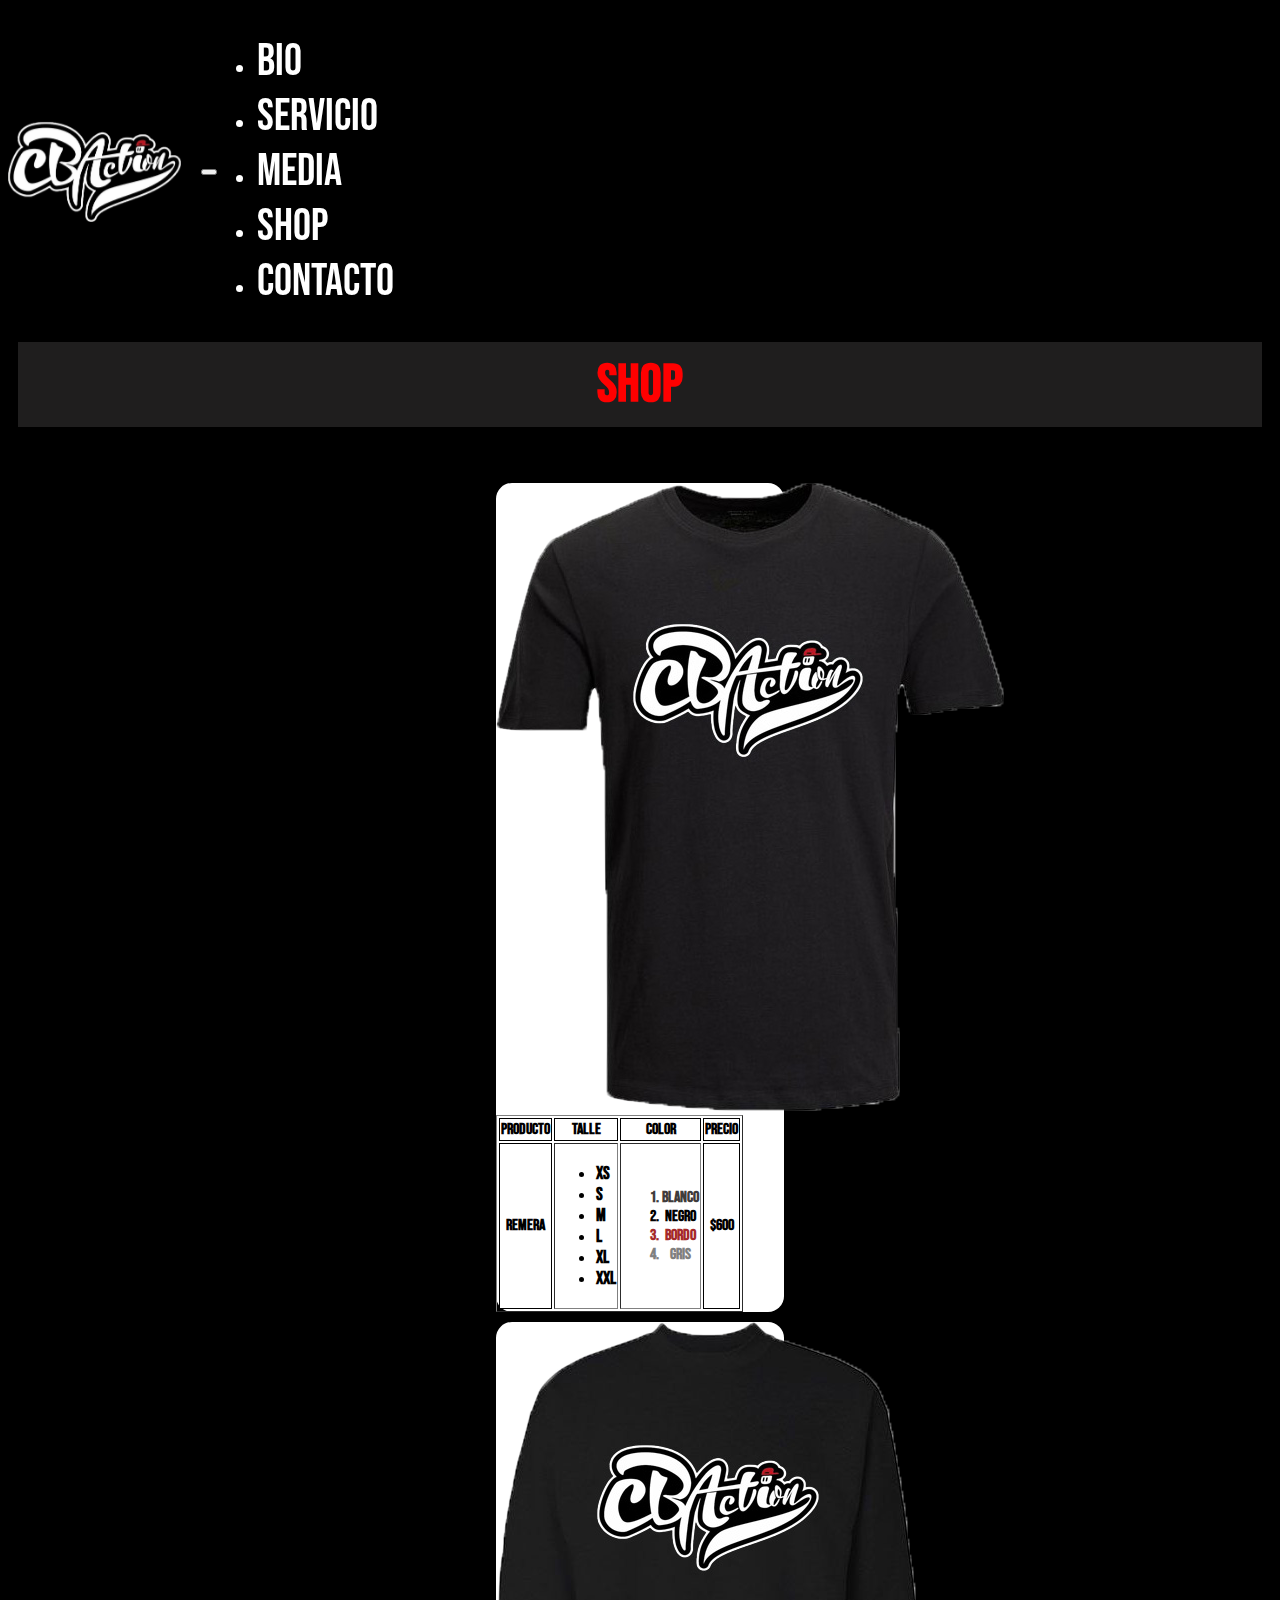
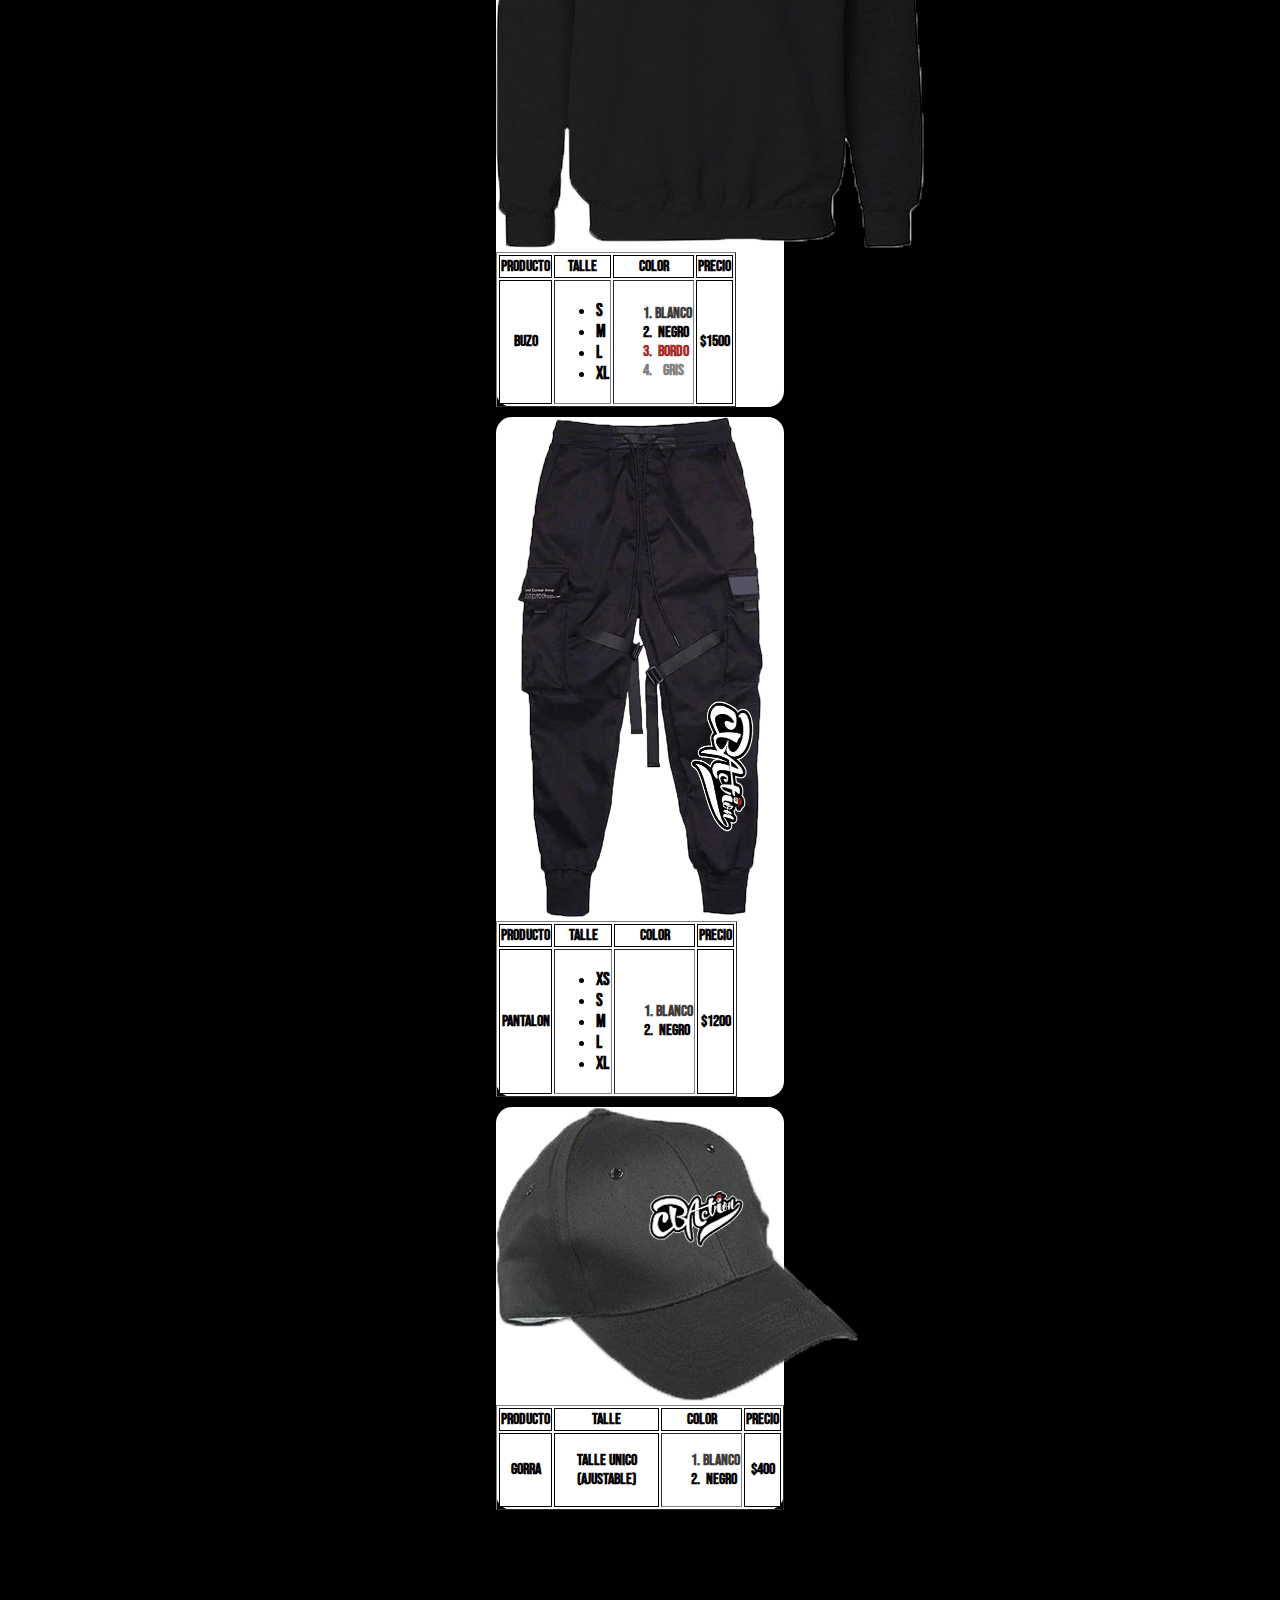
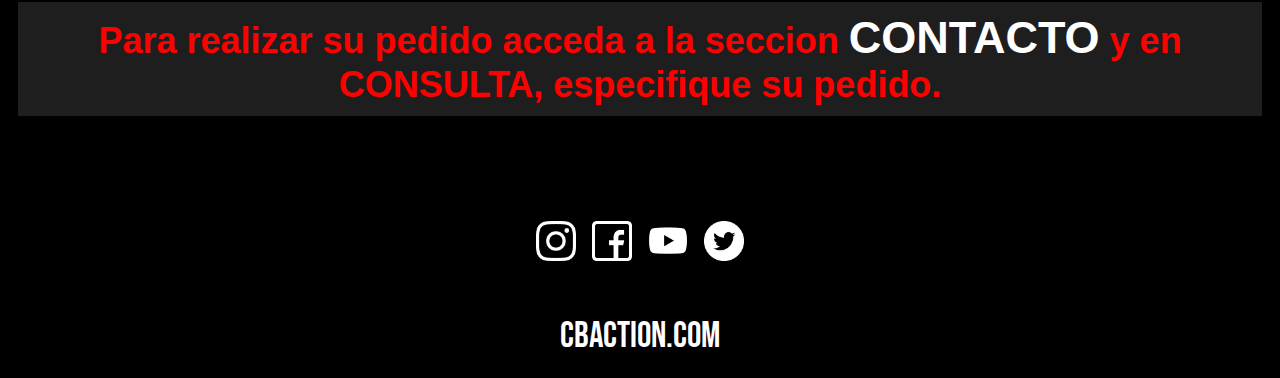
==== html/shop.html @ 96c4bc12 "agregando proyecto a repositorio" ====
<!DOCTYPE html>
<html lang="en">
<head>
    <meta charset="UTF-8">
    <meta name="viewport" content="width=device-width, initial-scale=1.0">
    <title>CBAction - Shop</title> 
    <meta name="keywords" content="HIP HOP, DANZA, DANCE, CHOREOGRAPHY, COREOGRAFIA, GRUPO, CREW, EVENTOS, ENTRETENIMIENTO, ARTE, ARGENTINA, CORDOBA">
    <meta name="description" content="Prendas al estilo CBAction a donde vayas.">
    <link rel="stylesheet" href="https://cdn.jsdelivr.net/npm/bootstrap@4.5.3/dist/css/bootstrap.min.css" integrity="sha384-TX8t27EcRE3e/ihU7zmQxVncDAy5uIKz4rEkgIXeMed4M0jlfIDPvg6uqKI2xXr2" crossorigin="anonymous">
    <link rel="stylesheet" href="../css/estilo.css">
    <link href="https://fonts.googleapis.com/css2?family=Bebas+Neue&display=swap" rel="stylesheet">
</head>
<body class="container-fluid no-gutters">
    
    <header class="row no-gutters header">
        <div class="col-12">
            <nav class="navbar navbar-expand-lg navbar-dark header header__nav">
                <a class="navbar-brand header header__nav header__nav__logo" href="../index.html"><img src="../img/LOGOCBACTION.png" height="100px" alt=""></a>   
                <button class="navbar-toggler" type="button" data-toggle="collapse" data-target="#navbarSupportedContent" aria-controls="navbarSupportedContent" aria-expanded="false" aria-label="Toggle navigation">
                    <span class="navbar-toggler-icon"></span>
                  </button>   
                <div class="collapse navbar-collapse justify-content-end" id="navbarSupportedContent">
                  <ul class="navbar-nav">
                    <li class="nav-item active">
                        <a class="header header__nav header__nav__a" href="../html/integrantes.html"> BIO </a>
                    </li>
                    <li class="nav-item">
                        <a class="header header__nav header__nav__a" href="../html/servicio.html">SERVICIO</a>
                    </li>
                    <li class="nav-item">
                        <a class="header header__nav header__nav__a" href="../html/media.html">MEDIA</a>
                    </li>    
                    <li class="nav-item">
                        <a class="header header__nav header__nav__a" href="../html/shop.html">SHOP</a>
                    </li>    
                    <li class="nav-item">
                        <a class="header header__nav header__nav__a" href="../html/contacto.html">CONTACTO</a>
                    </li>              
             </ul>
            </div>
        </div>
             </nav>
</header>
<div class="row no-gutters">
<div class="col-md-12">
    <h2 class="jumbotron">SHOP</h2>
    <br>
    <br>
</div>
</div>
<section class="shop">
 <!-- REMERA -->
<div class="row no-gutters">
    <div class="col-xl-3 col-lg-6 col-md-6 col-s-12">
 <div class="shop__cartas" style="width: 18rem;">
    <img src="../img/REMERA.png" class="card-img-top" alt="...">
    <div class="card-body">
        <table border="1px black border">
            <tr><th class="shop__textos">PRODUCTO</th><th class="shop__textos">TALLE</th><th class="shop__textos">COLOR</th><th class="shop__textos">PRECIO</th></tr>
            <tr><th class="shop__textos"> REMERA </th>
                <th><ul class="shop__ul"><li>XS</li>
                <li>S</li>
                <li>M</li>
                <li>L</li>
            <li>XL</li>
            <li>XXL</li>
            </ul>
            </th> 
            <th><ol>
                <li class="shop__textos shop__textos--blanco">Blanco</li>
                <li class="shop__textos shop__textos--negro">Negro</li>
                <li class="shop__textos shop__textos--bordo">Bordo</li>
                <li class="shop__textos shop__textos--gris">Gris</li>
            </ol>
            </th> 
                <th class="shop__textos">$600</th></tr> </table> 
    </div>
  </div>
</div>

<div class="col-xl-3 col-lg-6 col-md-6 col-s-12">
  <div class="shop__cartas" style="width: 18rem;">
    <img src="../img/BUZO.png" class="card-img-top" alt="...">
    <div class="card-body">
        <table border="1px black border">
            <tr><th class="shop__textos">PRODUCTO</th><th class="shop__textos">TALLE</th><th class="shop__textos">COLOR</th><th class="shop__textos">PRECIO</th></tr>
            <tr><th class="shop__textos">BUZO</th>       
                    <th> <ul class="shop__ul"> <li>S</li>
                    <li>M</li>
                    <li>L</li>
                    <li>XL</li></th>
                </ul>
                <th> <ol>
                <li class="shop__textos shop__textos--blanco">Blanco</li>
                <li class="shop__textos shop__textos--negro">Negro</li>
                <li class="shop__textos shop__textos--bordo">Bordo</li>
                <li class="shop__textos shop__textos--gris">Gris</li></ol>
                   <th class="shop__textos">$1500</th></tr></table>
    </div>
  </div>
</div>

<div class="col-xl-3 col-lg-6 col-md-6 col-s-12">
  <div class="shop__cartas" style="width: 18rem;">
    <img src="../img/PANTALON.png" class="card-img-top" height="500px" alt="...">
    <div class="card-body">
        <table border="1px black border">
            <tr><th class="shop__textos">PRODUCTO</th><th class="shop__textos">TALLE</th><th class="shop__textos">COLOR</th><th class="shop__textos">PRECIO</th></tr>
            <tr><th class="shop__textos">PANTALON</th>
                <th><ul class="shop__ul"><li>XS</li>
                    <li>S</li>
                    <li>M</li>
                    <li>L</li>
                <li>XL</li>
            </ul>
            </th> 
                <th><ol>
            <li class="shop__textos shop__textos--blanco">Blanco</li>
            <li class="shop__textos shop__textos--negro">Negro</li></th>
                </ol>
                <th class="shop__textos">$1200</th></tr></table>
    </div>
  </div>
</div>

<div class="col-xl-3 col-lg-6 col-md-6 col-s-12">
  <div class="shop__cartas" style="width: 18rem;">
    <img src="../img/GORRAP.png" class="card-img-top" alt="...">
    <div class="card-body">
        <table border="1px black border">     
            <tr><th class="shop__textos">PRODUCTO</th><th class="shop__textos">TALLE</th><th class="shop__textos">COLOR</th><th class="shop__textos">PRECIO</th></tr>
         <tr><th class="shop__textos">GORRA</th>
             <th class="shop__textos">TALLE UNICO (Ajustable)</th>
             <th><ol>
         <li class="shop__textos shop__textos--blanco">Blanco</li> 
         <li class="shop__textos shop__textos--negro">Negro</li></th>
         </ol>
             <th class="shop__textos">$400</th></tr>
         </table>
    </div>
  </div>      
</div>
</div>
</section>
<br>
<br>
<br>
<br>       
<div class="row">
    <div class="col-md-12">     
        <h3 class="shop__subtitulo jumbotron">Para realizar su pedido acceda a la seccion <a class="shop__a" href="../html/contacto.html">CONTACTO</a> y en CONSULTA, especifique su pedido.</h3>         
    </div>
</div>
    <div class="row">
        <div class="col-md-12">
            <footer class="footer"> 
        
                <a class="footer footer__a" href="https://www.instagram.com/cbactioncrew/" > 
                   <img class="footer footer__img" src="../img/instagram.png">
                    </a>
                <a class="footer footer__a" href="https://www.facebook.com/cbactioncrew/">
                    <img class="footer footer__img" src="../img/facebook.png">
                    </a>
                <a class="footer footer__a" href="https://www.youtube.com/user/CBActionHH">
                    <img class="footer footer__img" src="../img/youtube.png">
                    </a>
                <a class="footer footer__a" href="https://www.twitter.com/cbactioncrew">
                    <img class="footer footer__img" src="../img/twitter.png">
                    </a>
                <br>
                <br>
                <a class="footer footer__a" href="../index.html">CBACTION.com</a>
            </footer>
       </div>
    </div>       
    <script src="https://code.jquery.com/jquery-3.5.1.slim.min.js" integrity="sha384-DfXdz2htPH0lsSSs5nCTpuj/zy4C+OGpamoFVy38MVBnE+IbbVYUew+OrCXaRkfj" crossorigin="anonymous"></script>
        <script src="https://cdn.jsdelivr.net/npm/popper.js@1.16.1/dist/umd/popper.min.js" integrity="sha384-9/reFTGAW83EW2RDu2S0VKaIzap3H66lZH81PoYlFhbGU+6BZp6G7niu735Sk7lN" crossorigin="anonymous"></script>
        <script src="https://cdn.jsdelivr.net/npm/bootstrap@4.5.3/dist/js/bootstrap.min.js" integrity="sha384-w1Q4orYjBQndcko6MimVbzY0tgp4pWB4lZ7lr30WKz0vr/aWKhXdBNmNb5D92v7s" crossorigin="anonymous"></script>
    </body>
</html>
---- css/estilo.css ----
@charset "UTF-8";
/*HEADER NAV BODY*/
.header {
  position: sticky;
  top: 10px;
  z-index: 3; }

.header__nav {
  background-color: rgba(0, 0, 0, 0.486);
  display: flex;
  flex-direction: row;
  align-items: center;
  margin-right: 20px; }

.header__nav__logo {
  height: 100px;
  background-color: rgba(0, 0, 0, 0); }

.header__nav__a {
  color: white;
  background-color: rgba(0, 0, 0, 0);
  position: sticky;
  font-size: 5vh;
  text-decoration: none;
  transition: font-size .5s;
  font-family: "Bebas Neue", cursive; }

a:hover {
  font-size: 5.3vh;
  color: red;
  text-decoration: none; }

body {
  background-color: black;
  animation: body-fade 2s; }

/*VIDEO Y SUBTITULO HOME*/
video {
  display: block;
  margin-left: auto;
  margin-right: auto;
  width: 100%;
  text-align: center; }

@keyframes body-fade {
  from {
    opacity: 0; }
  to {
    opacity: 1; } }

/*TEXTOS DE SECCIONES*/
h1 {
  color: red;
  font-family: "Bebas Neue", cursive;
  font-size: 8vh;
  text-align: center; }

.subtituloHome {
  letter-spacing: 5px;
  border: solid red;
  border-left: none;
  border-right: none;
  margin-top: 100px;
  animation-name: animate__fadeIn;
  animation-iteration-count: infinite;
  animation-timing-function: ease-in;
  animation-duration: 2s;
  animation-delay: 0s; }

@keyframes animate__fadeIn {
  0% {
    opacity: 1; }
  25% {
    opacity: .6; }
  50% {
    opacity: .3; }
  75% {
    opacity: .6; }
  100% {
    opacity: 1; } }

h2 {
  color: red;
  font-family: "Bebas Neue", cursive;
  font-size: 6vh;
  text-align: center; }

h3 {
  color: red;
  font-family: "Bebas Neue", cursive;
  font-size: 4vh;
  text-align: center; }

h4 {
  color: white;
  font-family: "Bebas Neue", cursive;
  font-size: 2.7vh;
  text-align: center; }

p {
  color: white;
  font-family: "Roboto", sans-serif;
  text-align: center;
  font-size: 2.7vh;
  margin-top: 30px; }

.jumbotron {
  background-color: #1f1e1e;
  padding: 10px;
  margin: 10px; }

/*INTEGRANTES*/
ul {
  font-family: "Roboto", sans-serif;
  color: white;
  font-size: 2.7vh; }
  ul li {
    text-align: left; }

.bioServicio .somos {
  margin-bottom: 100px; }

.bioServicio .integrantes {
  width: 100%;
  padding: 75px 0px;
  display: block;
  text-align: center; }

.bioServicio .img-team {
  opacity: .6; }

.bioServicio .img-team:hover {
  opacity: 1;
  transition: .5s; }

.bioServicio .carousel-item {
  height: 400px; }

@media (min-width: 720px) {
  .bioServicio .carousel-item {
    height: 100vh !important; } }

.bioServicio .slide1 {
  background-image: url(../img/servicio3.jpg);
  background-size: cover;
  background-position: center center; }

.bioServicio .slide2 {
  background-image: url(../img/servicio2.jpg);
  background-size: cover;
  background-position: center center; }

.bioServicio .slide3 {
  background-image: url(../img/servicio.jpg);
  background-size: cover;
  background-position: center center; }

.bioServicio .servicio {
  margin: 50px; }

.bioServicio .modal-content .modal-body {
  color: black;
  font-family: "Roboto", sans-serif;
  font-size: 2.7vh; }

.bioServicio .modal-content .modal-title {
  font-family: "Bebas Neue", cursive;
  font-size: 5vh; }

.bioServicio .modal-content .viñeta {
  color: black;
  font-family: "Bebas Neue", cursive;
  list-style: square url(../img/viñeta.gif); }

.bioServicio .modal-content .btn {
  background-color: negro;
  color: white;
  font-family: "Bebas Neue", cursive; }

/*MEDIA IFRAMES*/
iframe {
  position: relative;
  width: 100%;
  padding: 20px; }

/*SHOP*/
/*CARTAS CON TABLAS*/
.shop {
  display: flex;
  flex-direction: row;
  flex-wrap: wrap;
  text-align: center;
  justify-content: space-around; }

.shop__ul {
  color: black;
  font-family: "Bebas Neue", cursive;
  font-size: 2vh;
  text-align: left; }

.shop__textos {
  font-family: "Bebas Neue", cursive;
  background-color: white;
  border: solid 1px black;
  color: black; }

.shop__textos--negro {
  color: black;
  border: none;
  font-family: "Bebas Neue", cursive; }

.shop__textos--bordo {
  color: brown;
  border: none;
  font-family: "Bebas Neue", cursive; }

.shop__textos--gris {
  color: gray;
  border: none;
  font-family: "Bebas Neue", cursive; }

.shop__textos--blanco {
  color: #3f3c3c;
  border: none;
  font-family: "Bebas Neue", cursive; }

.shop__cartas {
  margin: 10px;
  border-radius: 1rem;
  background-color: white;
  transition: transform 1s; }

.shop__cartas:hover {
  transform: scale(1.1); }

.shop__subtitulo {
  font-family: "Roboto", sans-serif;
  font-size: 4vh; }

.shop__a {
  color: white;
  font-size: 5vh;
  text-decoration: none;
  transition: font-size .5s;
  font-family: "Roboto", sans-serif; }

/*CONTACTO*/
.contacto__img {
  background-image: url(../img/contacto.jpg);
  background-size: cover;
  background-position: center; }

.contacto__form {
  padding-bottom: 100px;
  padding-top: 100px; }

.contacto__form__titulo {
  color: red;
  font-family: "Bebas Neue", cursive;
  font-size: 8vh;
  text-align: center; }

.contacto__form__texto {
  color: white;
  font-family: "Roboto", sans-serif;
  font-size: 2.7vh;
  text-align: center; }

.contacto__form__botones {
  background-color: white;
  border: none;
  border-radius: 10px;
  width: 250px;
  height: 30px;
  transition: width 1s, height 1s; }

.contacto__form__botones:hover {
  width: 450px;
  height: 30px; }

.contacto__form__submit {
  color: black;
  font-family: "Bebas Neue", cursive;
  font-size: 2.7vh;
  background-color: white;
  border: none;
  border-radius: 30px; }

.contacto__form__select {
  width: 200px;
  height: 30px; }

.contacto__form__textarea {
  width: 250px;
  height: 100px;
  background-color: white;
  border-radius: 10px;
  transition: width 1s, height 1s; }

.contacto__form__textarea:hover {
  width: 450px;
  height: 130px; }

/*FOOTER*/
.footer {
  background-color: black;
  justify-content: center;
  text-align: center;
  margin-top: 50px;
  margin-bottom: 20px; }

.footer__a {
  color: white;
  font-size: 4vh;
  text-decoration: none;
  transition: font-size .5s;
  font-family: "Bebas Neue", cursive; }

.footer__img {
  width: 40px;
  padding: 5px; }
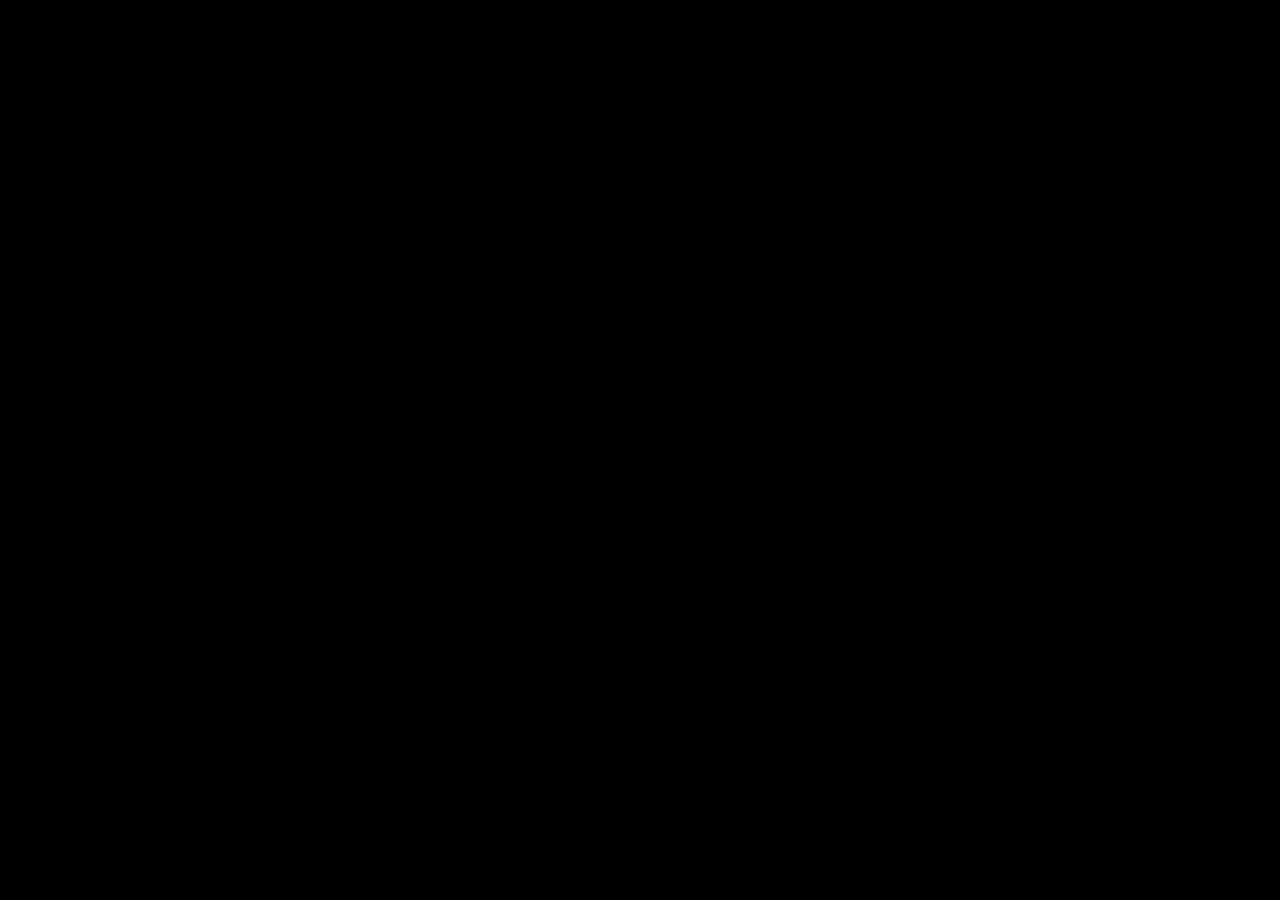
==== commit 5d8b538b: "Update shop.html" ====
--- a/html/shop.html
+++ b/html/shop.html
@@ -9,6 +9,7 @@
     <link rel="stylesheet" href="https://cdn.jsdelivr.net/npm/bootstrap@4.5.3/dist/css/bootstrap.min.css" integrity="sha384-TX8t27EcRE3e/ihU7zmQxVncDAy5uIKz4rEkgIXeMed4M0jlfIDPvg6uqKI2xXr2" crossorigin="anonymous">
     <link rel="stylesheet" href="../css/estilo.css">
     <link href="https://fonts.googleapis.com/css2?family=Bebas+Neue&display=swap" rel="stylesheet">
+    <script src ="script.js" async> <script>
 </head>
 <body class="container-fluid no-gutters">
     
@@ -177,4 +178,4 @@
         <script src="https://cdn.jsdelivr.net/npm/popper.js@1.16.1/dist/umd/popper.min.js" integrity="sha384-9/reFTGAW83EW2RDu2S0VKaIzap3H66lZH81PoYlFhbGU+6BZp6G7niu735Sk7lN" crossorigin="anonymous"></script>
         <script src="https://cdn.jsdelivr.net/npm/bootstrap@4.5.3/dist/js/bootstrap.min.js" integrity="sha384-w1Q4orYjBQndcko6MimVbzY0tgp4pWB4lZ7lr30WKz0vr/aWKhXdBNmNb5D92v7s" crossorigin="anonymous"></script>
     </body>
-</html>+</html>
--- a/css/estilo.css
+++ b/css/estilo.css
@@ -97,6 +97,12 @@
   font-size: 2.7vh;
   text-align: center; }
 
+  h5 {
+    color: black;
+    font-family: "Bebas Neue", cursive;
+    font-size: 2.7vh;
+    text-align: center; }
+
 p {
   color: white;
   font-family: "Roboto", sans-serif;
@@ -186,63 +192,39 @@
 /*SHOP*/
 /*CARTAS CON TABLAS*/
 .shop {
+  color: black;
   display: flex;
   flex-direction: row;
   flex-wrap: wrap;
   text-align: center;
   justify-content: space-around; }
 
-.shop__ul {
-  color: black;
-  font-family: "Bebas Neue", cursive;
-  font-size: 2vh;
-  text-align: left; }
-
-.shop__textos {
-  font-family: "Bebas Neue", cursive;
-  background-color: white;
-  border: solid 1px black;
-  color: black; }
-
-.shop__textos--negro {
-  color: black;
-  border: none;
-  font-family: "Bebas Neue", cursive; }
-
-.shop__textos--bordo {
-  color: brown;
-  border: none;
-  font-family: "Bebas Neue", cursive; }
-
-.shop__textos--gris {
-  color: gray;
-  border: none;
-  font-family: "Bebas Neue", cursive; }
-
-.shop__textos--blanco {
-  color: #3f3c3c;
-  border: none;
-  font-family: "Bebas Neue", cursive; }
-
-.shop__cartas {
-  margin: 10px;
-  border-radius: 1rem;
-  background-color: white;
-  transition: transform 1s; }
-
-.shop__cartas:hover {
-  transform: scale(1.1); }
-
-.shop__subtitulo {
-  font-family: "Roboto", sans-serif;
-  font-size: 4vh; }
-
-.shop__a {
-  color: white;
-  font-size: 5vh;
-  text-decoration: none;
-  transition: font-size .5s;
-  font-family: "Roboto", sans-serif; }
+  .cartas {
+    color: black;
+    display: flex;
+    flex-direction: row;
+    justify-content: space-around;
+    width: 100%;
+    height: 75%;
+    padding-top: 20px;
+}
+
+.cartasCarrito {
+    color: black;
+    display: flex;
+    flex-direction: row;
+    justify-content: space-around;
+    justify-items: center;
+    width: 25%;
+    height: 75%;
+    padding-top: 20px;
+}
+
+.botonProducto {
+color: white;
+background-color: rgb(27, 25, 25);
+border: black;
+}
 
 /*CONTACTO*/
 .contacto__img {
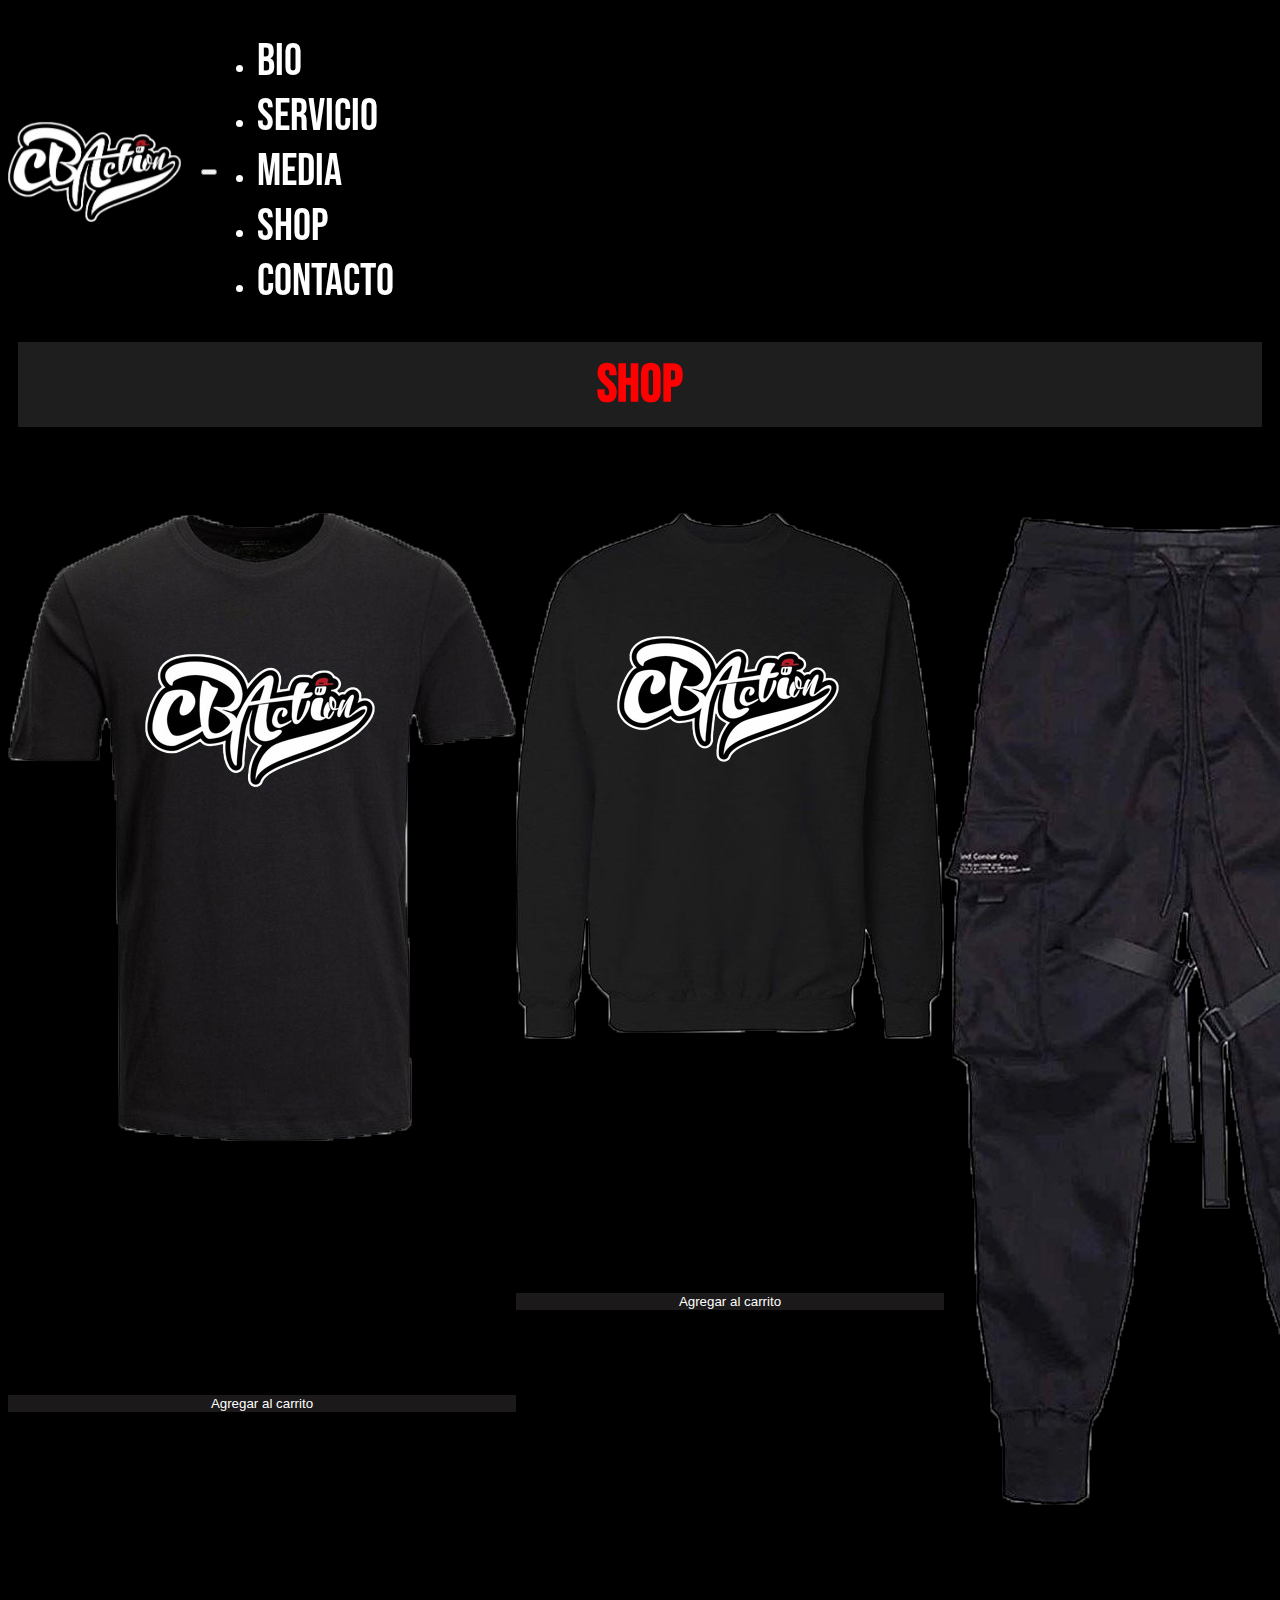
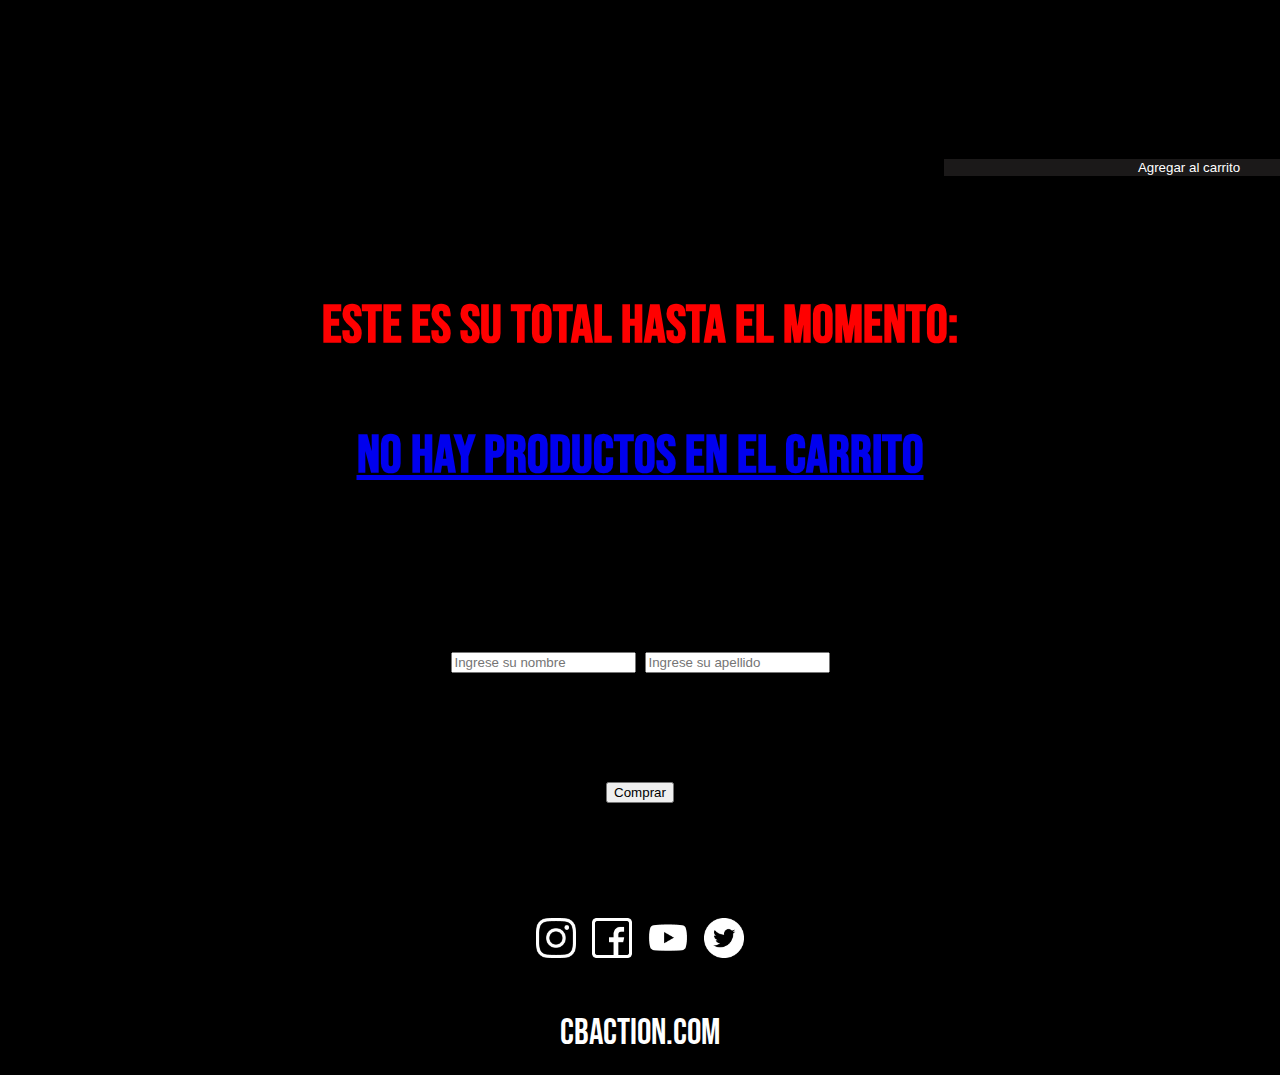
==== commit 1cd6eac7: "Update shop.html" ====
--- a/html/shop.html
+++ b/html/shop.html
@@ -9,7 +9,6 @@
     <link rel="stylesheet" href="https://cdn.jsdelivr.net/npm/bootstrap@4.5.3/dist/css/bootstrap.min.css" integrity="sha384-TX8t27EcRE3e/ihU7zmQxVncDAy5uIKz4rEkgIXeMed4M0jlfIDPvg6uqKI2xXr2" crossorigin="anonymous">
     <link rel="stylesheet" href="../css/estilo.css">
     <link href="https://fonts.googleapis.com/css2?family=Bebas+Neue&display=swap" rel="stylesheet">
-    <script src ="script.js" async> <script>
 </head>
 <body class="container-fluid no-gutters">
     
@@ -50,106 +49,29 @@
 </div>
 </div>
 <section class="shop">
- <!-- REMERA -->
-<div class="row no-gutters">
-    <div class="col-xl-3 col-lg-6 col-md-6 col-s-12">
- <div class="shop__cartas" style="width: 18rem;">
-    <img src="../img/REMERA.png" class="card-img-top" alt="...">
-    <div class="card-body">
-        <table border="1px black border">
-            <tr><th class="shop__textos">PRODUCTO</th><th class="shop__textos">TALLE</th><th class="shop__textos">COLOR</th><th class="shop__textos">PRECIO</th></tr>
-            <tr><th class="shop__textos"> REMERA </th>
-                <th><ul class="shop__ul"><li>XS</li>
-                <li>S</li>
-                <li>M</li>
-                <li>L</li>
-            <li>XL</li>
-            <li>XXL</li>
-            </ul>
-            </th> 
-            <th><ol>
-                <li class="shop__textos shop__textos--blanco">Blanco</li>
-                <li class="shop__textos shop__textos--negro">Negro</li>
-                <li class="shop__textos shop__textos--bordo">Bordo</li>
-                <li class="shop__textos shop__textos--gris">Gris</li>
-            </ol>
-            </th> 
-                <th class="shop__textos">$600</th></tr> </table> 
-    </div>
-  </div>
-</div>
-
-<div class="col-xl-3 col-lg-6 col-md-6 col-s-12">
-  <div class="shop__cartas" style="width: 18rem;">
-    <img src="../img/BUZO.png" class="card-img-top" alt="...">
-    <div class="card-body">
-        <table border="1px black border">
-            <tr><th class="shop__textos">PRODUCTO</th><th class="shop__textos">TALLE</th><th class="shop__textos">COLOR</th><th class="shop__textos">PRECIO</th></tr>
-            <tr><th class="shop__textos">BUZO</th>       
-                    <th> <ul class="shop__ul"> <li>S</li>
-                    <li>M</li>
-                    <li>L</li>
-                    <li>XL</li></th>
-                </ul>
-                <th> <ol>
-                <li class="shop__textos shop__textos--blanco">Blanco</li>
-                <li class="shop__textos shop__textos--negro">Negro</li>
-                <li class="shop__textos shop__textos--bordo">Bordo</li>
-                <li class="shop__textos shop__textos--gris">Gris</li></ol>
-                   <th class="shop__textos">$1500</th></tr></table>
-    </div>
-  </div>
-</div>
-
-<div class="col-xl-3 col-lg-6 col-md-6 col-s-12">
-  <div class="shop__cartas" style="width: 18rem;">
-    <img src="../img/PANTALON.png" class="card-img-top" height="500px" alt="...">
-    <div class="card-body">
-        <table border="1px black border">
-            <tr><th class="shop__textos">PRODUCTO</th><th class="shop__textos">TALLE</th><th class="shop__textos">COLOR</th><th class="shop__textos">PRECIO</th></tr>
-            <tr><th class="shop__textos">PANTALON</th>
-                <th><ul class="shop__ul"><li>XS</li>
-                    <li>S</li>
-                    <li>M</li>
-                    <li>L</li>
-                <li>XL</li>
-            </ul>
-            </th> 
-                <th><ol>
-            <li class="shop__textos shop__textos--blanco">Blanco</li>
-            <li class="shop__textos shop__textos--negro">Negro</li></th>
-                </ol>
-                <th class="shop__textos">$1200</th></tr></table>
-    </div>
-  </div>
-</div>
-
-<div class="col-xl-3 col-lg-6 col-md-6 col-s-12">
-  <div class="shop__cartas" style="width: 18rem;">
-    <img src="../img/GORRAP.png" class="card-img-top" alt="...">
-    <div class="card-body">
-        <table border="1px black border">     
-            <tr><th class="shop__textos">PRODUCTO</th><th class="shop__textos">TALLE</th><th class="shop__textos">COLOR</th><th class="shop__textos">PRECIO</th></tr>
-         <tr><th class="shop__textos">GORRA</th>
-             <th class="shop__textos">TALLE UNICO (Ajustable)</th>
-             <th><ol>
-         <li class="shop__textos shop__textos--blanco">Blanco</li> 
-         <li class="shop__textos shop__textos--negro">Negro</li></th>
-         </ol>
-             <th class="shop__textos">$400</th></tr>
-         </table>
-    </div>
-  </div>      
-</div>
-</div>
+    <div class="cartas" id="productos"></div>
+<!-- REMERA -->
 </section>
 <br>
 <br>
 <br>
 <br>       
-<div class="row">
-    <div class="col-md-12">     
-        <h3 class="shop__subtitulo jumbotron">Para realizar su pedido acceda a la seccion <a class="shop__a" href="../html/contacto.html">CONTACTO</a> y en CONSULTA, especifique su pedido.</h3>         
+<h2>Este es su total hasta el momento: 
+    <br>
+    <br>
+    <a href="#" class="list-group-item" id="precio-total">No hay productos en el carrito</a>
+
+<div id="carrito"></div>
+<br>
+<br>
+<input type="text" placeholder="Ingrese su nombre"  id="nombreCliente">
+<input type="text" placeholder= "Ingrese su apellido" id ="apellidoCliente" >
+<br>
+<br>
+<button type="button" class="btn btn-primary botonProd" onclick="comprar()">Comprar</button>
+
+</h2>
+          
     </div>
 </div>
     <div class="row">
@@ -177,5 +99,7 @@
     <script src="https://code.jquery.com/jquery-3.5.1.slim.min.js" integrity="sha384-DfXdz2htPH0lsSSs5nCTpuj/zy4C+OGpamoFVy38MVBnE+IbbVYUew+OrCXaRkfj" crossorigin="anonymous"></script>
         <script src="https://cdn.jsdelivr.net/npm/popper.js@1.16.1/dist/umd/popper.min.js" integrity="sha384-9/reFTGAW83EW2RDu2S0VKaIzap3H66lZH81PoYlFhbGU+6BZp6G7niu735Sk7lN" crossorigin="anonymous"></script>
         <script src="https://cdn.jsdelivr.net/npm/bootstrap@4.5.3/dist/js/bootstrap.min.js" integrity="sha384-w1Q4orYjBQndcko6MimVbzY0tgp4pWB4lZ7lr30WKz0vr/aWKhXdBNmNb5D92v7s" crossorigin="anonymous"></script>
+        <script src="../js/script.js"></script>
     </body>
+  
 </html>
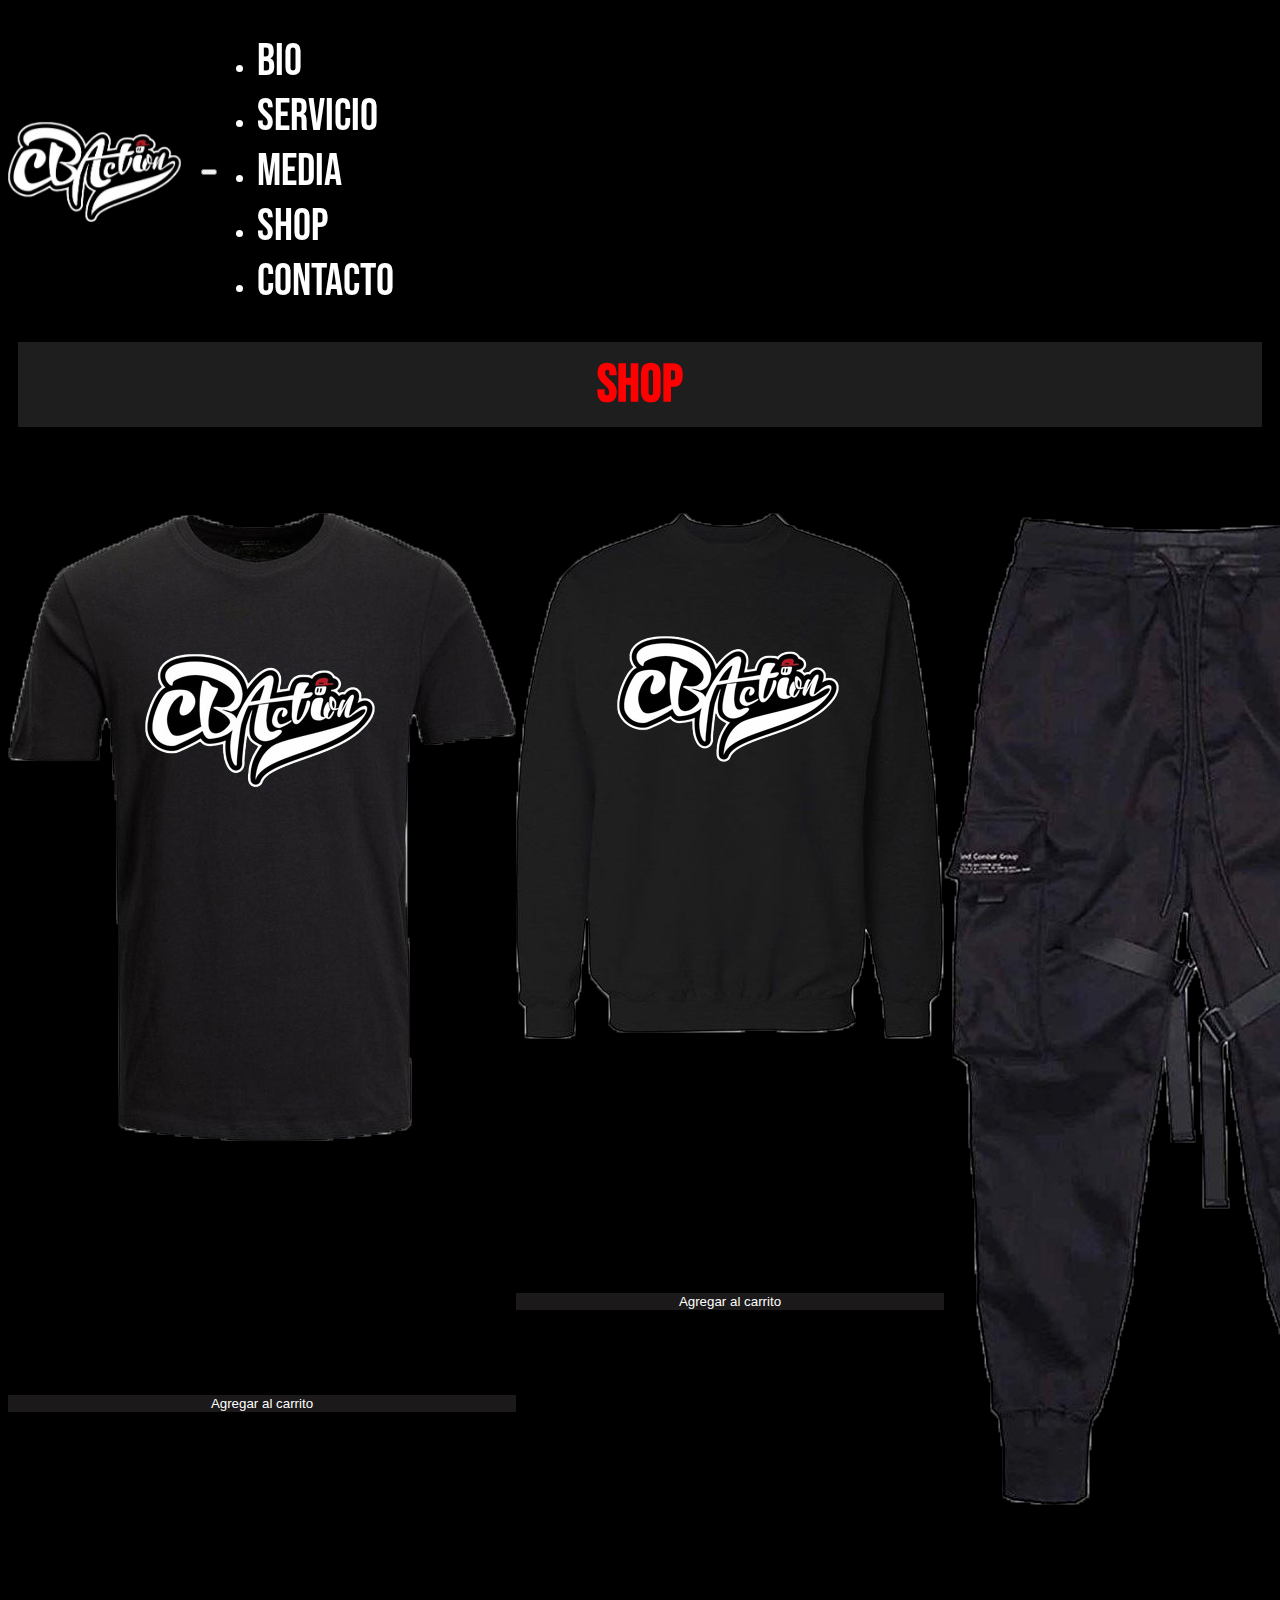
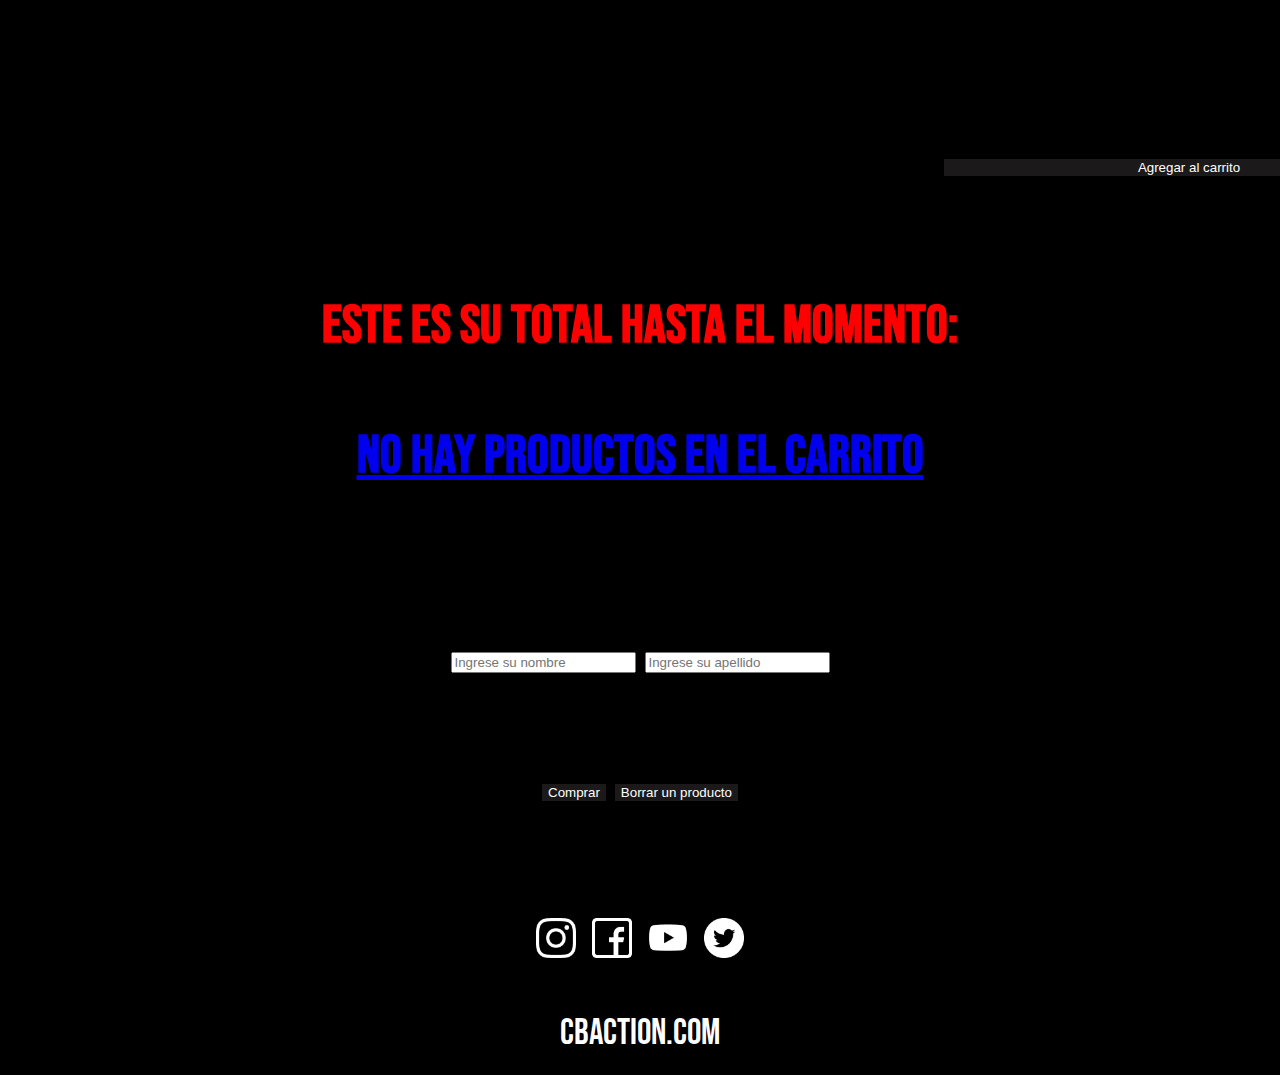
==== commit 51334d1c: "Update shop.html" ====
--- a/html/shop.html
+++ b/html/shop.html
@@ -8,6 +8,7 @@
     <meta name="description" content="Prendas al estilo CBAction a donde vayas.">
     <link rel="stylesheet" href="https://cdn.jsdelivr.net/npm/bootstrap@4.5.3/dist/css/bootstrap.min.css" integrity="sha384-TX8t27EcRE3e/ihU7zmQxVncDAy5uIKz4rEkgIXeMed4M0jlfIDPvg6uqKI2xXr2" crossorigin="anonymous">
     <link rel="stylesheet" href="../css/estilo.css">
+    <script src="https://code.jquery.com/jquery-3.5.1.slim.min.js" integrity="sha384-DfXdz2htPH0lsSSs5nCTpuj/zy4C+OGpamoFVy38MVBnE+IbbVYUew+OrCXaRkfj" crossorigin="anonymous"></script>
     <link href="https://fonts.googleapis.com/css2?family=Bebas+Neue&display=swap" rel="stylesheet">
 </head>
 <body class="container-fluid no-gutters">
@@ -50,7 +51,6 @@
 </div>
 <section class="shop">
     <div class="cartas" id="productos"></div>
-<!-- REMERA -->
 </section>
 <br>
 <br>
@@ -61,14 +61,17 @@
     <br>
     <a href="#" class="list-group-item" id="precio-total">No hay productos en el carrito</a>
 
-<div id="carrito"></div>
+<div class="row" id="carrito"></div>
 <br>
 <br>
 <input type="text" placeholder="Ingrese su nombre"  id="nombreCliente">
 <input type="text" placeholder= "Ingrese su apellido" id ="apellidoCliente" >
 <br>
 <br>
-<button type="button" class="btn btn-primary botonProd" onclick="comprar()">Comprar</button>
+<button type="button" class="btn btn-primary botonProducto" onclick="comprar()">Comprar</button>
+<button type="button" class="btn btn-primary botonProducto" onclick="borrarUnProducto()">Borrar un producto</button>
+
+
 
 </h2>
           
@@ -96,10 +99,11 @@
             </footer>
        </div>
     </div>       
-    <script src="https://code.jquery.com/jquery-3.5.1.slim.min.js" integrity="sha384-DfXdz2htPH0lsSSs5nCTpuj/zy4C+OGpamoFVy38MVBnE+IbbVYUew+OrCXaRkfj" crossorigin="anonymous"></script>
+
+         <script src="../js/script.js"></script>    
         <script src="https://cdn.jsdelivr.net/npm/popper.js@1.16.1/dist/umd/popper.min.js" integrity="sha384-9/reFTGAW83EW2RDu2S0VKaIzap3H66lZH81PoYlFhbGU+6BZp6G7niu735Sk7lN" crossorigin="anonymous"></script>
         <script src="https://cdn.jsdelivr.net/npm/bootstrap@4.5.3/dist/js/bootstrap.min.js" integrity="sha384-w1Q4orYjBQndcko6MimVbzY0tgp4pWB4lZ7lr30WKz0vr/aWKhXdBNmNb5D92v7s" crossorigin="anonymous"></script>
-        <script src="../js/script.js"></script>
+        
     </body>
   
 </html>
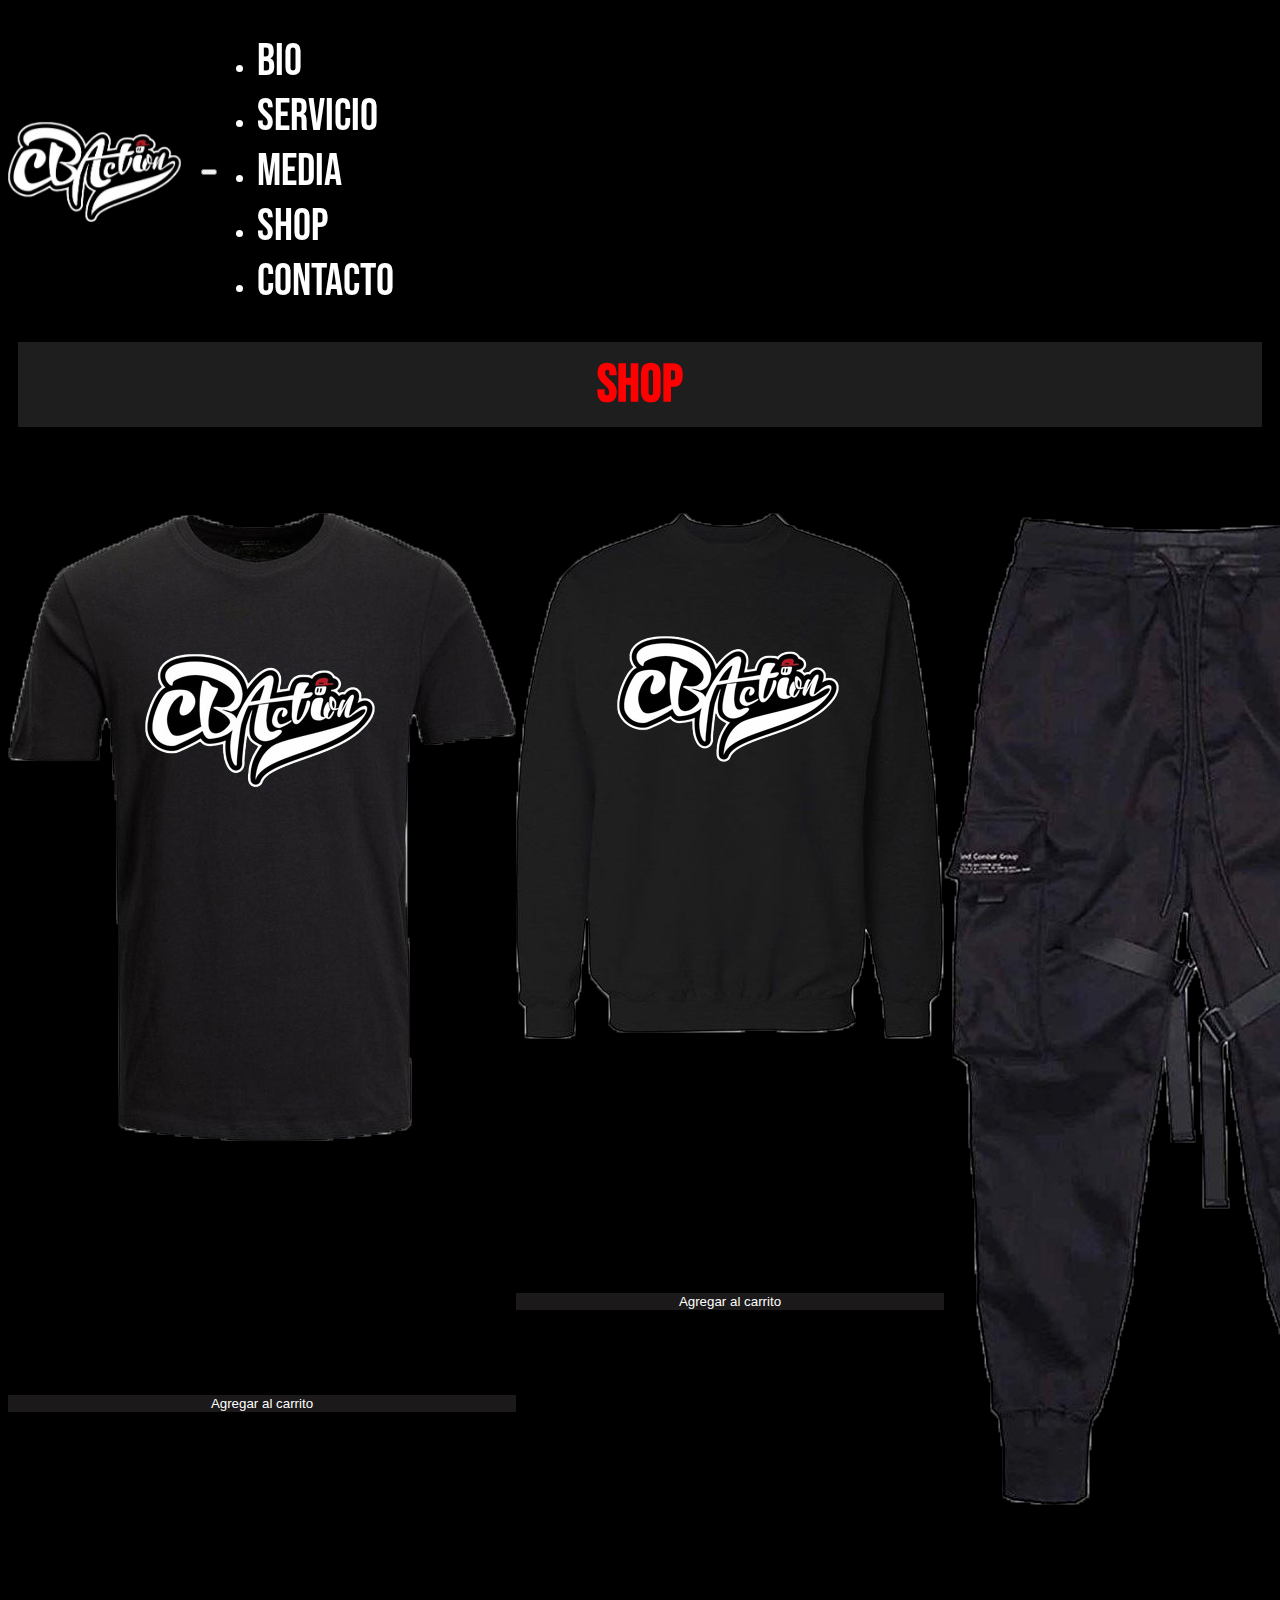
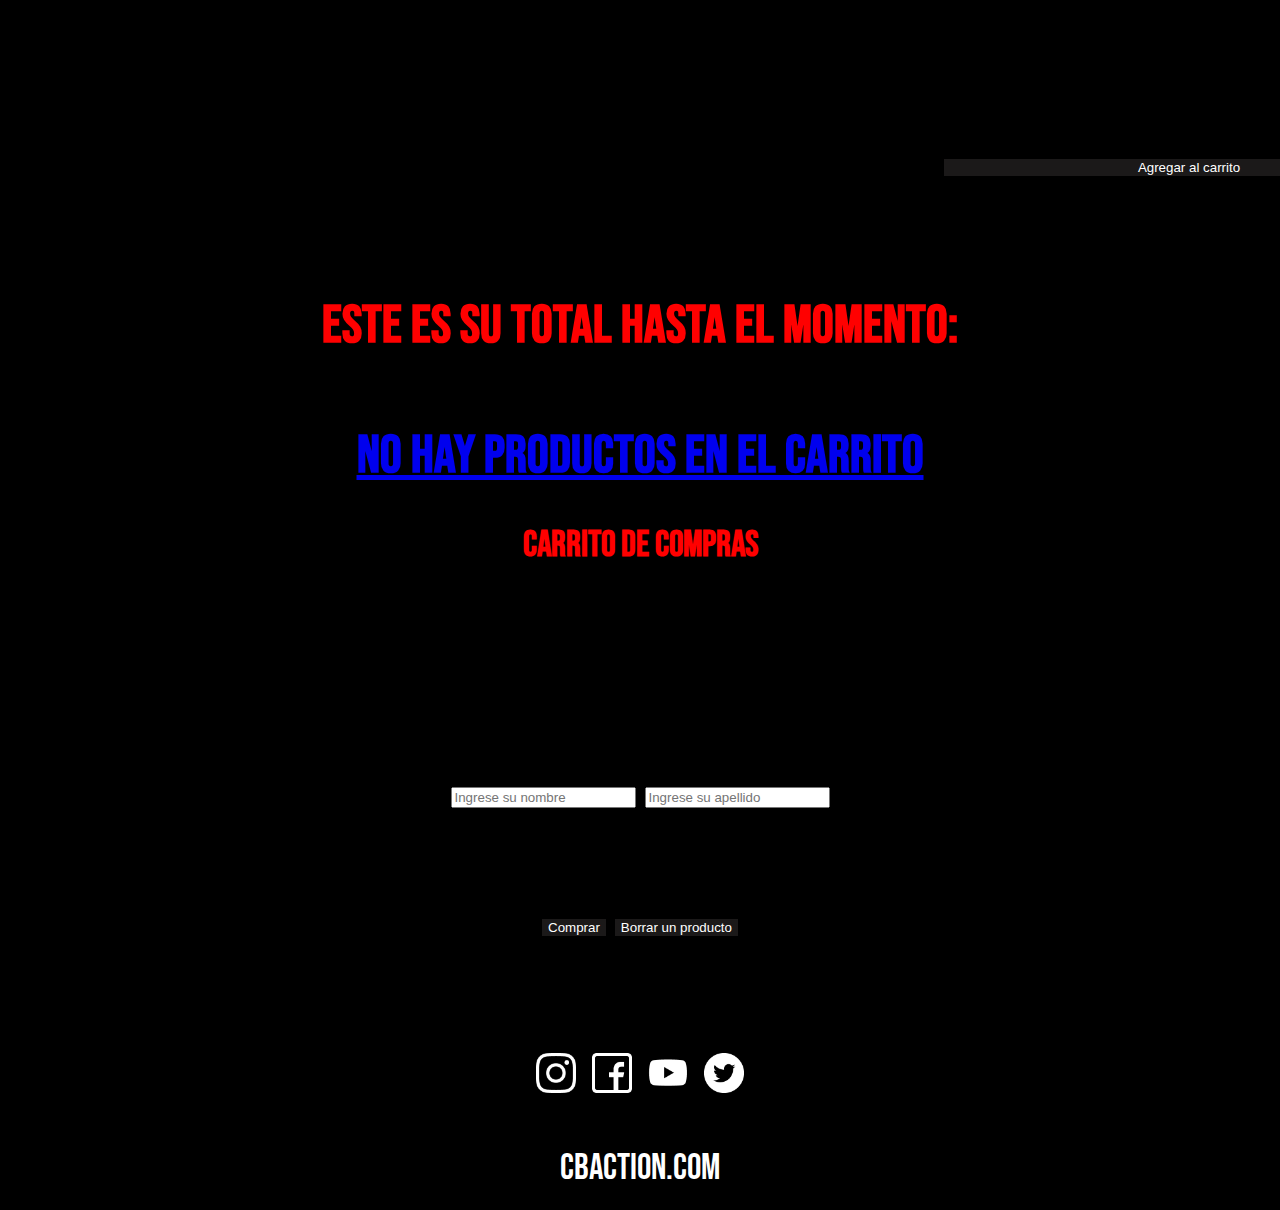
==== commit 2db030aa: "Update shop.html" ====
--- a/html/shop.html
+++ b/html/shop.html
@@ -1,109 +1,140 @@
 <!DOCTYPE html>
 <html lang="en">
+
 <head>
     <meta charset="UTF-8">
     <meta name="viewport" content="width=device-width, initial-scale=1.0">
-    <title>CBAction - Shop</title> 
-    <meta name="keywords" content="HIP HOP, DANZA, DANCE, CHOREOGRAPHY, COREOGRAFIA, GRUPO, CREW, EVENTOS, ENTRETENIMIENTO, ARTE, ARGENTINA, CORDOBA">
+    <title>CBAction - Shop</title>
+    <meta name="keywords"
+        content="HIP HOP, DANZA, DANCE, CHOREOGRAPHY, COREOGRAFIA, GRUPO, CREW, EVENTOS, ENTRETENIMIENTO, ARTE, ARGENTINA, CORDOBA">
     <meta name="description" content="Prendas al estilo CBAction a donde vayas.">
-    <link rel="stylesheet" href="https://cdn.jsdelivr.net/npm/bootstrap@4.5.3/dist/css/bootstrap.min.css" integrity="sha384-TX8t27EcRE3e/ihU7zmQxVncDAy5uIKz4rEkgIXeMed4M0jlfIDPvg6uqKI2xXr2" crossorigin="anonymous">
+    <link rel="stylesheet" href="https://cdn.jsdelivr.net/npm/bootstrap@4.5.3/dist/css/bootstrap.min.css"
+        integrity="sha384-TX8t27EcRE3e/ihU7zmQxVncDAy5uIKz4rEkgIXeMed4M0jlfIDPvg6uqKI2xXr2" crossorigin="anonymous">
     <link rel="stylesheet" href="../css/estilo.css">
-    <script src="https://code.jquery.com/jquery-3.5.1.slim.min.js" integrity="sha384-DfXdz2htPH0lsSSs5nCTpuj/zy4C+OGpamoFVy38MVBnE+IbbVYUew+OrCXaRkfj" crossorigin="anonymous"></script>
+    <script src="https://code.jquery.com/jquery-3.5.1.js"
+        integrity="sha256-QWo7LDvxbWT2tbbQ97B53yJnYU3WhH/C8ycbRAkjPDc=" crossorigin="anonymous"></script>
     <link href="https://fonts.googleapis.com/css2?family=Bebas+Neue&display=swap" rel="stylesheet">
 </head>
+
 <body class="container-fluid no-gutters">
-    
+
     <header class="row no-gutters header">
         <div class="col-12">
             <nav class="navbar navbar-expand-lg navbar-dark header header__nav">
-                <a class="navbar-brand header header__nav header__nav__logo" href="../index.html"><img src="../img/LOGOCBACTION.png" height="100px" alt=""></a>   
-                <button class="navbar-toggler" type="button" data-toggle="collapse" data-target="#navbarSupportedContent" aria-controls="navbarSupportedContent" aria-expanded="false" aria-label="Toggle navigation">
+                <a class="navbar-brand header header__nav header__nav__logo" href="../index.html"><img
+                        src="../img/LOGOCBACTION.png" height="100px" alt=""></a>
+                <button class="navbar-toggler" type="button" data-toggle="collapse"
+                    data-target="#navbarSupportedContent" aria-controls="navbarSupportedContent" aria-expanded="false"
+                    aria-label="Toggle navigation">
                     <span class="navbar-toggler-icon"></span>
-                  </button>   
+                </button>
                 <div class="collapse navbar-collapse justify-content-end" id="navbarSupportedContent">
-                  <ul class="navbar-nav">
-                    <li class="nav-item active">
-                        <a class="header header__nav header__nav__a" href="../html/integrantes.html"> BIO </a>
-                    </li>
-                    <li class="nav-item">
-                        <a class="header header__nav header__nav__a" href="../html/servicio.html">SERVICIO</a>
-                    </li>
-                    <li class="nav-item">
-                        <a class="header header__nav header__nav__a" href="../html/media.html">MEDIA</a>
-                    </li>    
-                    <li class="nav-item">
-                        <a class="header header__nav header__nav__a" href="../html/shop.html">SHOP</a>
-                    </li>    
-                    <li class="nav-item">
-                        <a class="header header__nav header__nav__a" href="../html/contacto.html">CONTACTO</a>
-                    </li>              
-             </ul>
-            </div>
+                    <ul class="navbar-nav">
+                        <li class="nav-item active">
+                            <a class="header header__nav header__nav__a" href="../html/integrantes.html"> BIO </a>
+                        </li>
+                        <li class="nav-item">
+                            <a class="header header__nav header__nav__a" href="../html/servicio.html">SERVICIO</a>
+                        </li>
+                        <li class="nav-item">
+                            <a class="header header__nav header__nav__a" href="../html/media.html">MEDIA</a>
+                        </li>
+                        <li class="nav-item">
+                            <a class="header header__nav header__nav__a" href="../html/shop.html">SHOP</a>
+                        </li>
+                        <li class="nav-item">
+                            <a class="header header__nav header__nav__a" href="../html/contacto.html">CONTACTO</a>
+                        </li>
+                    </ul>
+                </div>
         </div>
-             </nav>
-</header>
-<div class="row no-gutters">
-<div class="col-md-12">
-    <h2 class="jumbotron">SHOP</h2>
+        </nav>
+    </header>
+    <div class="row no-gutters">
+        <div class="col-md-12">
+            <h2 class="jumbotron">SHOP</h2>
+            <br>
+            <br>
+        </div>
+    </div>
+    <section class="shop">
+        <div class="cartas" id="productos"></div>
+    </section>
     <br>
     <br>
-</div>
-</div>
-<section class="shop">
-    <div class="cartas" id="productos"></div>
-</section>
-<br>
-<br>
-<br>
-<br>       
-<h2>Este es su total hasta el momento: 
     <br>
     <br>
-    <a href="#" class="list-group-item" id="precio-total">No hay productos en el carrito</a>
+    <h2>Este es su total hasta el momento:
+        <br>
+        <br>
+        <a href="#" class="list-group-item" id="precio-total">No hay productos en el carrito</a>
 
-<div class="row" id="carrito"></div>
-<br>
-<br>
-<input type="text" placeholder="Ingrese su nombre"  id="nombreCliente">
-<input type="text" placeholder= "Ingrese su apellido" id ="apellidoCliente" >
-<br>
-<br>
-<button type="button" class="btn btn-primary botonProducto" onclick="comprar()">Comprar</button>
-<button type="button" class="btn btn-primary botonProducto" onclick="borrarUnProducto()">Borrar un producto</button>
+        <div class="container card">
+            <div class="card-header">
+                <h3>Carrito de compras</h3>
+            </div>
+            <div class="card-body">
+                <div class="cartasCarrito">
+                    <div class="container-fluid">
+                        <div class="col-lg-12 col-md-6 col-s-4 mb-4">
+                            <div id=carrito>
+
+                            </div>
+                        </div>
+                    </div>
+
+                </div>
+
+
+                <div class="row" id="carrit"></div>
+                <br>
+                <br>
+                <input type="text" placeholder="Ingrese su nombre" id="nombreCliente">
+                <input type="text" placeholder="Ingrese su apellido" id="apellidoCliente">
+                <br>
+                <br>
+                <button type="button" class="btn btn-primary botonProducto" onclick="comprar()">Comprar</button>
+                <button type="button" class="btn btn-primary botonProducto" onclick="vaciarCarrito()">Borrar un
+                    producto</button>
 
 
 
-</h2>
-          
+
+    </h2>
+
     </div>
-</div>
+    </div>
     <div class="row">
         <div class="col-md-12">
-            <footer class="footer"> 
-        
-                <a class="footer footer__a" href="https://www.instagram.com/cbactioncrew/" > 
-                   <img class="footer footer__img" src="../img/instagram.png">
-                    </a>
+            <footer class="footer">
+
+                <a class="footer footer__a" href="https://www.instagram.com/cbactioncrew/">
+                    <img class="footer footer__img" src="../img/instagram.png">
+                </a>
                 <a class="footer footer__a" href="https://www.facebook.com/cbactioncrew/">
                     <img class="footer footer__img" src="../img/facebook.png">
-                    </a>
+                </a>
                 <a class="footer footer__a" href="https://www.youtube.com/user/CBActionHH">
                     <img class="footer footer__img" src="../img/youtube.png">
-                    </a>
+                </a>
                 <a class="footer footer__a" href="https://www.twitter.com/cbactioncrew">
                     <img class="footer footer__img" src="../img/twitter.png">
-                    </a>
+                </a>
                 <br>
                 <br>
                 <a class="footer footer__a" href="../index.html">CBACTION.com</a>
             </footer>
-       </div>
-    </div>       
+        </div>
+    </div>
 
-         <script src="../js/script.js"></script>    
-        <script src="https://cdn.jsdelivr.net/npm/popper.js@1.16.1/dist/umd/popper.min.js" integrity="sha384-9/reFTGAW83EW2RDu2S0VKaIzap3H66lZH81PoYlFhbGU+6BZp6G7niu735Sk7lN" crossorigin="anonymous"></script>
-        <script src="https://cdn.jsdelivr.net/npm/bootstrap@4.5.3/dist/js/bootstrap.min.js" integrity="sha384-w1Q4orYjBQndcko6MimVbzY0tgp4pWB4lZ7lr30WKz0vr/aWKhXdBNmNb5D92v7s" crossorigin="anonymous"></script>
-        
-    </body>
-  
+    <script src="../js/script.js"></script>
+    <script src="https://cdn.jsdelivr.net/npm/popper.js@1.16.1/dist/umd/popper.min.js"
+        integrity="sha384-9/reFTGAW83EW2RDu2S0VKaIzap3H66lZH81PoYlFhbGU+6BZp6G7niu735Sk7lN"
+        crossorigin="anonymous"></script>
+    <script src="https://cdn.jsdelivr.net/npm/bootstrap@4.5.3/dist/js/bootstrap.min.js"
+        integrity="sha384-w1Q4orYjBQndcko6MimVbzY0tgp4pWB4lZ7lr30WKz0vr/aWKhXdBNmNb5D92v7s"
+        crossorigin="anonymous"></script>
+
+</body>
+
 </html>
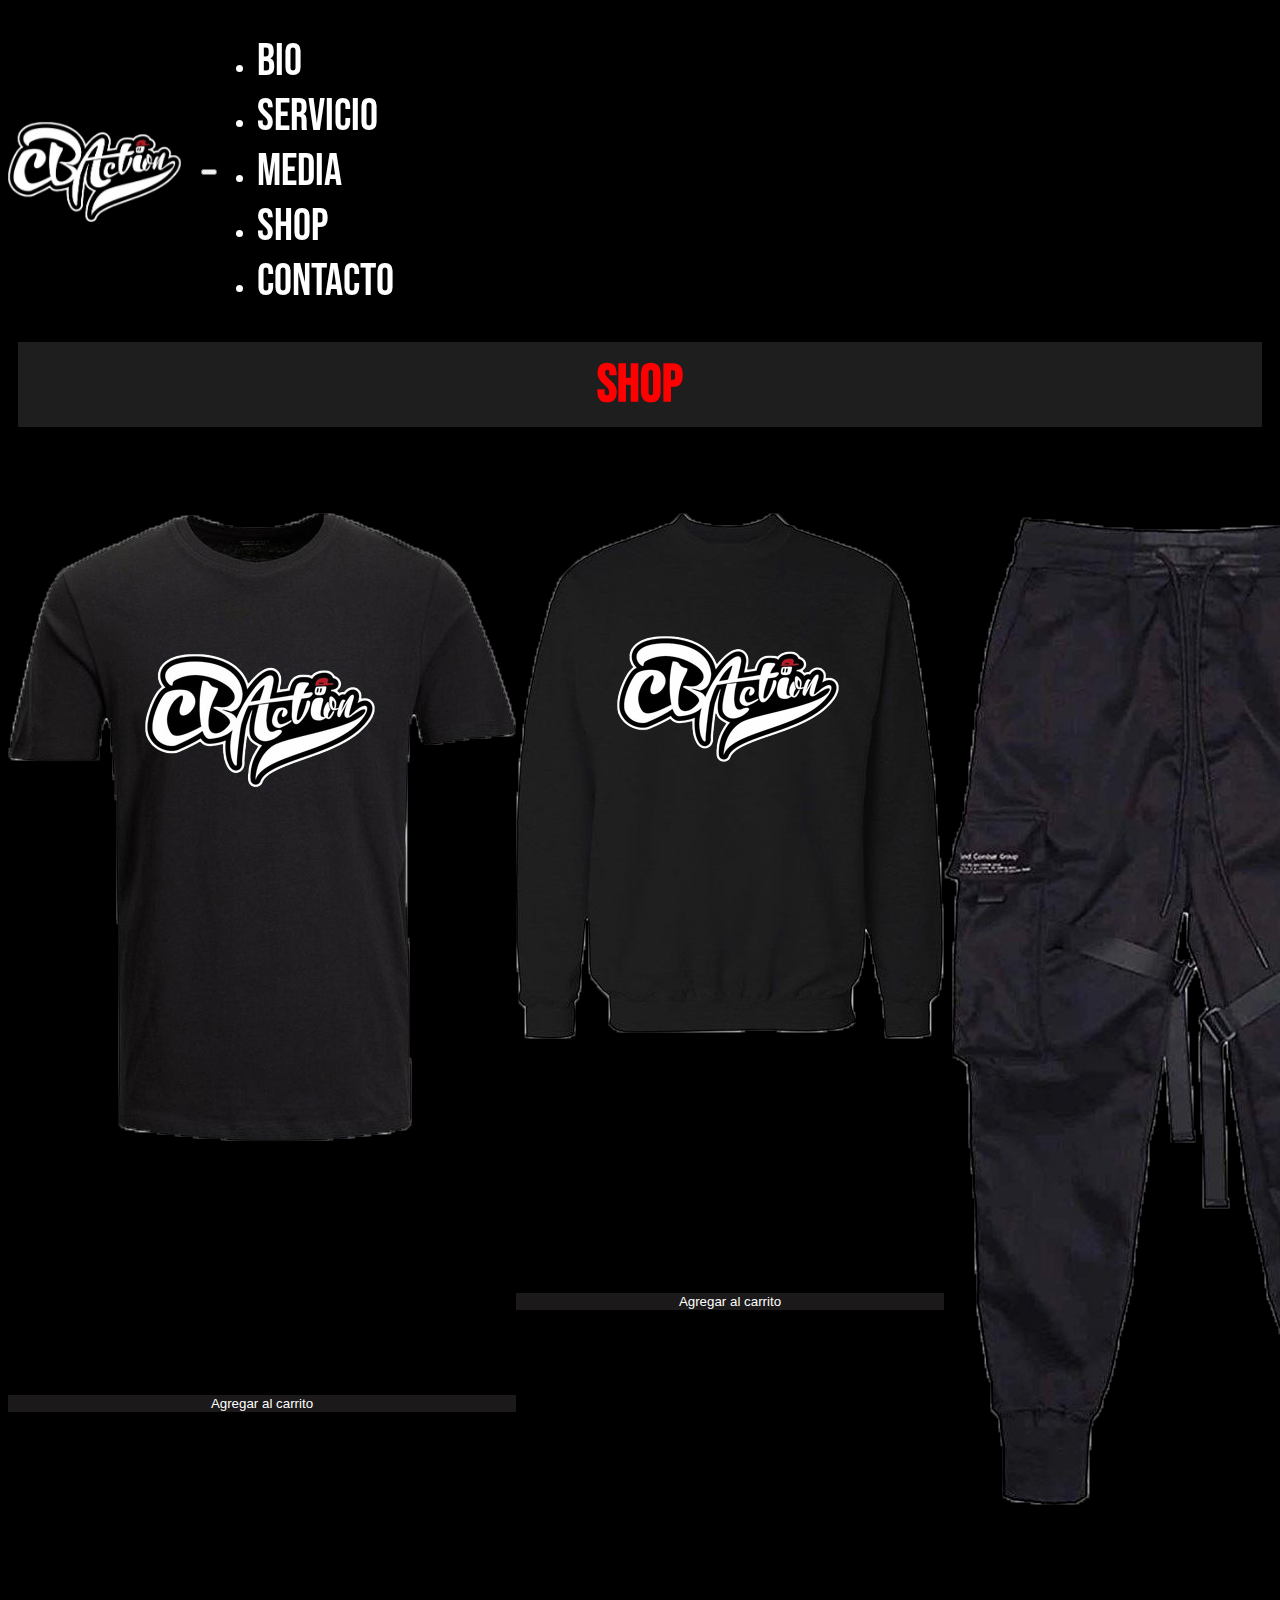
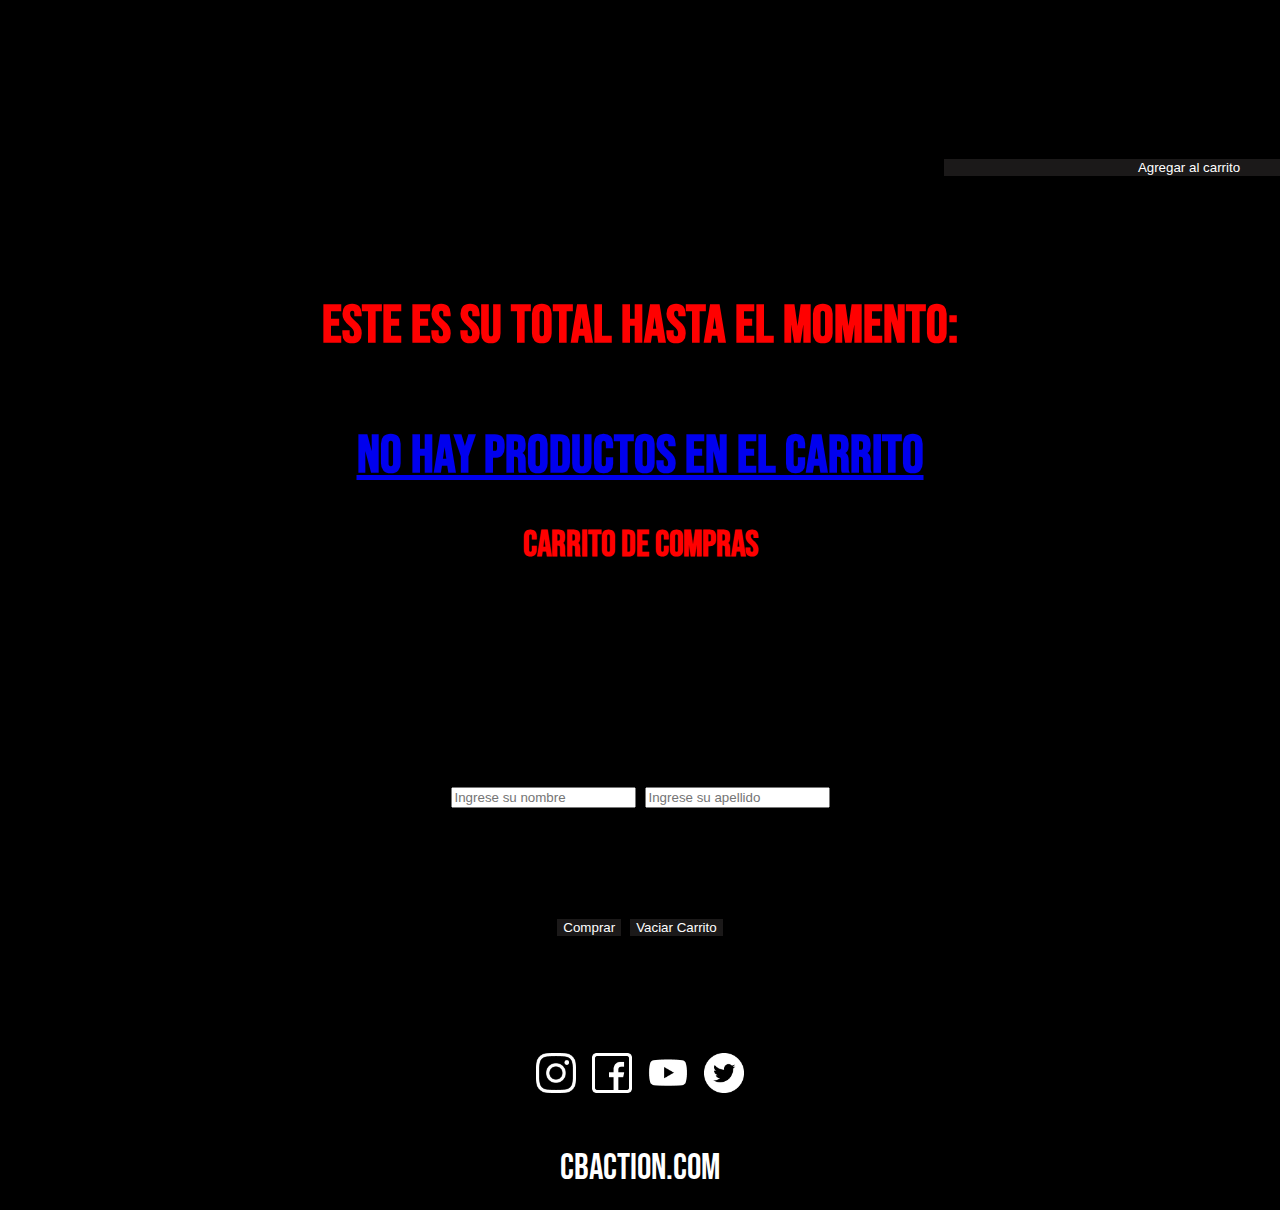
==== commit 7a44f746: "Update shop.html" ====
--- a/html/shop.html
+++ b/html/shop.html
@@ -94,8 +94,7 @@
                 <br>
                 <br>
                 <button type="button" class="btn btn-primary botonProducto" onclick="comprar()">Comprar</button>
-                <button type="button" class="btn btn-primary botonProducto" onclick="vaciarCarrito()">Borrar un
-                    producto</button>
+                <button type="button" class="btn btn-primary botonProducto" onclick="vaciarCarrito()">Vaciar Carrito</button>
 
 
 
